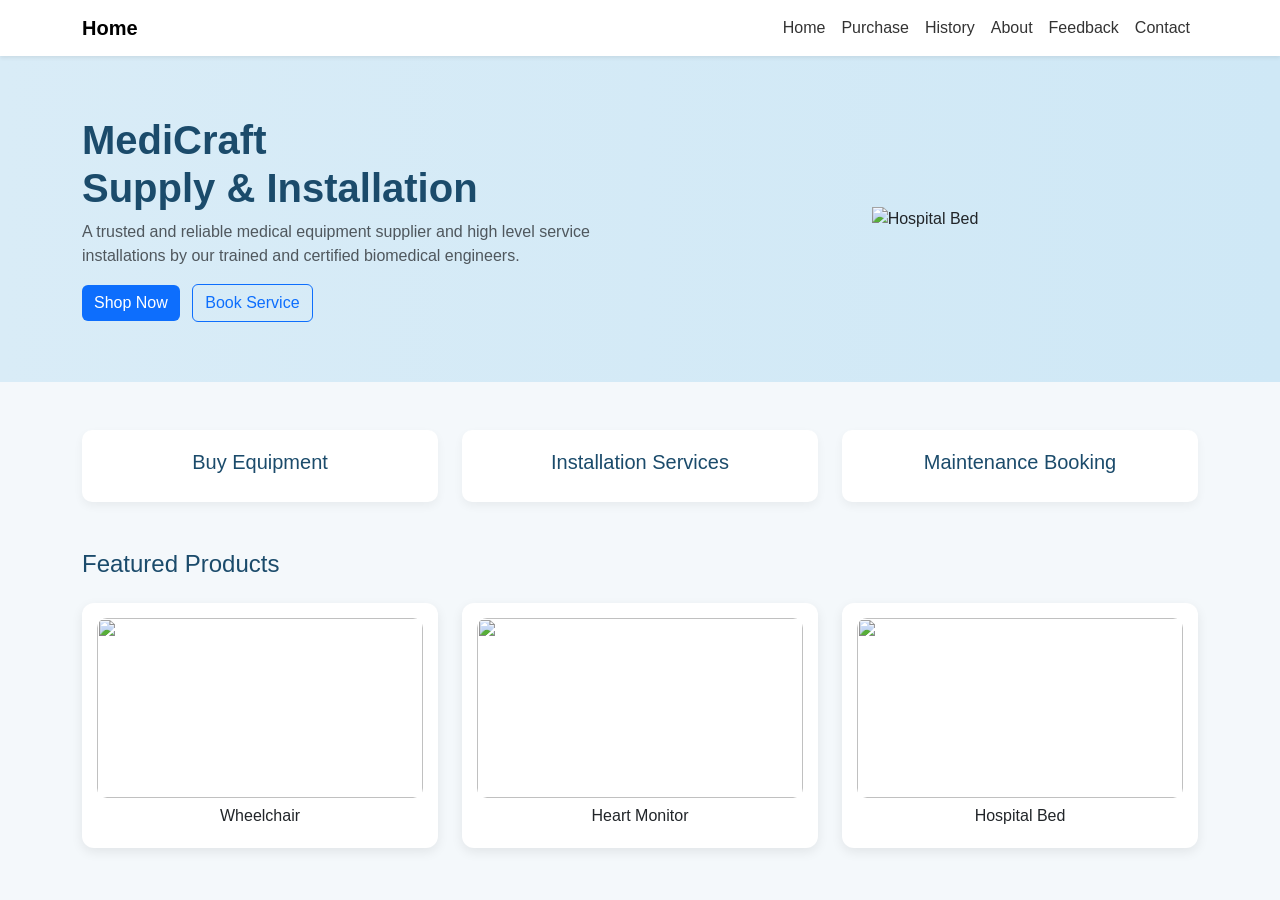
==== index.html @ 3b6fab8a "Update index.html" ====
<!DOCTYPE html>
<html lang="en">
<head>
<meta charset="UTF-8">
<title>Home</title>
<link href="https://cdn.jsdelivr.net/npm/bootstrap@5.3.2/dist/css/bootstrap.min.css" rel="stylesheet">
<link rel="stylesheet" href="styles.css">
</head>
<body>

<header>
  <nav class="navbar navbar-expand-lg shadow-sm">
  <div class="container">
    
     <a class="navbar-brand fw-bold" href="index.html">
      <i class="bi bi-heart-pulse-fill text-primary"></i>
      Home
    </a>

    <button class="navbar-toggler"
      type="button"
      data-bs-toggle="collapse"
      data-bs-target="#navMenu">

      <span class="navbar-toggler-icon"></span>
    </button>

    <div class="collapse navbar-collapse" id="nav">
      <ul class="navbar-nav ms-auto">
        <li class="nav-item">
          <a class="nav-link" href="index.html">Home</a>
        </li>
        <li class="nav-item">
          <a class="nav-link" href="purchases.html">Purchase</a>
        </li>
        <li class="nav-item">
          <a class="nav-link" href="purchases-history.html">History</a>
        </li>
        <li class="nav-item">
          <a class="nav-link" href="about-us.html">About</a>
        </li>
        <li class="nav-item">
          <a class="nav-link" href="feedback.html">Feedback</a>
        </li>
        <li class="nav-item">
          <a class="nav-link" href="contact.html">Contact</a>
        </li>
      </ul>
    </div>
  </div>
</nav>
</header>

<section class="hero">
     <div class="container">
    <div class="row align-items-center">
      
      <div class="col-md-6">
        <h1>MediCraft <br> Supply & Installation</h1>
        <p class="text-muted">
          A trusted and reliable medical equipment supplier and high level service installations by our trained and certified biomedical engineers.
        </p>

        <div class="mt-3">
          <button class="btn btn-primary me-2">Shop Now</button>
          <button class="btn btn-outline-primary">Book Service</button>
        </div>
      </div>

      <div class="col-md-6 text-center">
        <img src="https://www.pinterest.com/pin/126100858315573151/" class="img-fluid" alt="Hospital Bed">
      </div>

    </div>
  </div>
</section>

<section class="py-5">
  <div class="container">
    <div class="row g-4 text-center">

      <div class="col-md-4">
        <div class="service-card">
          <h5>Buy Equipment</h5>
        </div>
      </div>

      <div class="col-md-4">
        <div class="service-card">
          <h5>Installation Services</h5>
        </div>
      </div>

      <div class="col-md-4">
        <div class="service-card">
          <h5>Maintenance Booking</h5>
        </div>
      </div>

    </div>
  </div>
</section>

<!-- PRODUCTS -->
<section class="pb-5">
  <div class="container">
    <h4 class="mb-4">Featured Products</h4>

    <div class="row g-4">

      <div class="col-md-4">
        <div class="product-card">
          <img src="https://www.pinterest.com/pin/113153009391474094/" class="img-fluid">
          <h6 class="mt-2">Wheelchair</h6>
        </div>
      </div>

      <div class="col-md-4">
        <div class="product-card">
          <img src="https://www.pinterest.com/pin/653092383503957708/" class="img-fluid" >
          <h6 class="mt-2">Heart Monitor</h6>
        </div>
      </div>

      <div class="col-md-4">
        <div class="product-card">
          <img src="https://www.pinterest.com/pin/155022412170964679/"  class="img-fluid">
          <h6 class="mt-2">Hospital Bed</h6>
        </div>
      </div>

    </div>
  </div>
</section>

<script src="https://cdn.jsdelivr.net/npm/bootstrap@5.3.2/dist/js/bootstrap.bundle.min.js"></script>
  <script src="script.js"></script>

</body>
</html>
---- styles.css ----
body {
  background: #f4f8fb;
  font-family: Arial, sans-serif;
  margin: 0;
  padding: 0;
}

h1, h4, h5 {
  color: #1b4b6b;
}

/* =========================
   NAVBAR
========================= */
.navbar {
  background: #ffffff;
}

.nav-link {
  color: #333;
  transition: 0.3s;
}

.nav-link:hover {
  color: #0d6efd;
}

.nav-link.active {
  color: #0d6efd !important;
  font-weight: 600;
}

/* =========================
   HERO SECTION (HOME)
========================= */
.hero {
  background: linear-gradient(to right, #d9ecf7, #cfe8f6);
  padding: 60px 0;
}

.hero h1 {
  font-weight: 700;
}

/* =========================
   BUTTONS
========================= */
.btn-primary {
  background-color: #0d6efd;
  border: none;
}

.btn-primary:hover {
  background-color: #0b5ed7;
}

/* =========================
   SERVICE CARDS (HOME)
========================= */
.service-card {
  border-radius: 10px;
  padding: 20px;
  text-align: center;
  background: #ffffff;
  box-shadow: 0 4px 10px rgba(0,0,0,0.05);
  transition: 0.3s;
}

.service-card:hover {
  transform: translateY(-5px);
}

/* =========================
   PRODUCT CARDS (HOME + PURCHASE)
========================= */
.product-card {
  background: #ffffff;
  border-radius: 12px;
  padding: 15px;
  text-align: center;
  box-shadow: 0 4px 12px rgba(0,0,0,0.08);
  transition: 0.3s;
}

.product-card:hover {
  transform: translateY(-5px);
}

.product-card img {
  width: 100%;
  height: 180px;
  object-fit: cover;
  border-radius: 10px;
}

.price {
  font-weight: bold;
  color: #1b4b6b;
}

/* =========================
   FORMS / INPUTS
========================= */
.form-control,
.form-select {
  border-radius: 8px;
}

/* =========================
   BOOKING SECTION (PURCHASE)
========================= */
.booking {
  background: #eef5fa;
  border-top: 1px solid #ddd;
}

.booking h5 {
  font-weight: 600;
}

/* =========================
   SEARCH BOX (HISTORY)
========================= */
.search-box {
  width: 250px;
  border-radius: 8px;
}

/* =========================
   FILTER BOX (HISTORY)
========================= */
.filter-box {
  background: #eef5fa;
  border-radius: 10px;
  border: 1px solid #ddd;
}

/* =========================
   TABLE (HISTORY)
========================= */
.custom-table {
  background: #ffffff;
  border-radius: 10px;
  overflow: hidden;
}

.custom-table thead {
  background: #e6f0f7;
}

.custom-table th {
  font-weight: 600;
}

.custom-table td {
  vertical-align: middle;
}

/* =========================
   STATUS COLORS
========================= */
.status.completed {
  color: #28a745;
  font-weight: 600;
}

/* =========================
   FOOTER
========================= */
.footer {
  background: #e6f0f7;
  font-size: 14px;
}

/* =========================
   RESPONSIVE TWEAKS
========================= */
@media (max-width: 768px) {
  .search-box {
    width: 100%;
  }

  .hero {
    text-align: center;
  }
}

/* =========================
   ACTIVE STAR
========================= */

.active-star {
  color: #ff9800 !important;
}

/* =========================
   SCROLL TOP BUTTON
========================= */

.scroll-top-btn {
  position: fixed;
  bottom: 20px;
  right: 20px;
  width: 45px;
  height: 45px;
  border: none;
  border-radius: 50%;
  background: #0d6efd;
  color: white;
  font-size: 20px;
  cursor: pointer;
  display: none;
  z-index: 999;
  box-shadow: 0 4px 10px rgba(0,0,0,0.2);
}

.scroll-top-btn:hover {
  background: #0b5ed7;
}
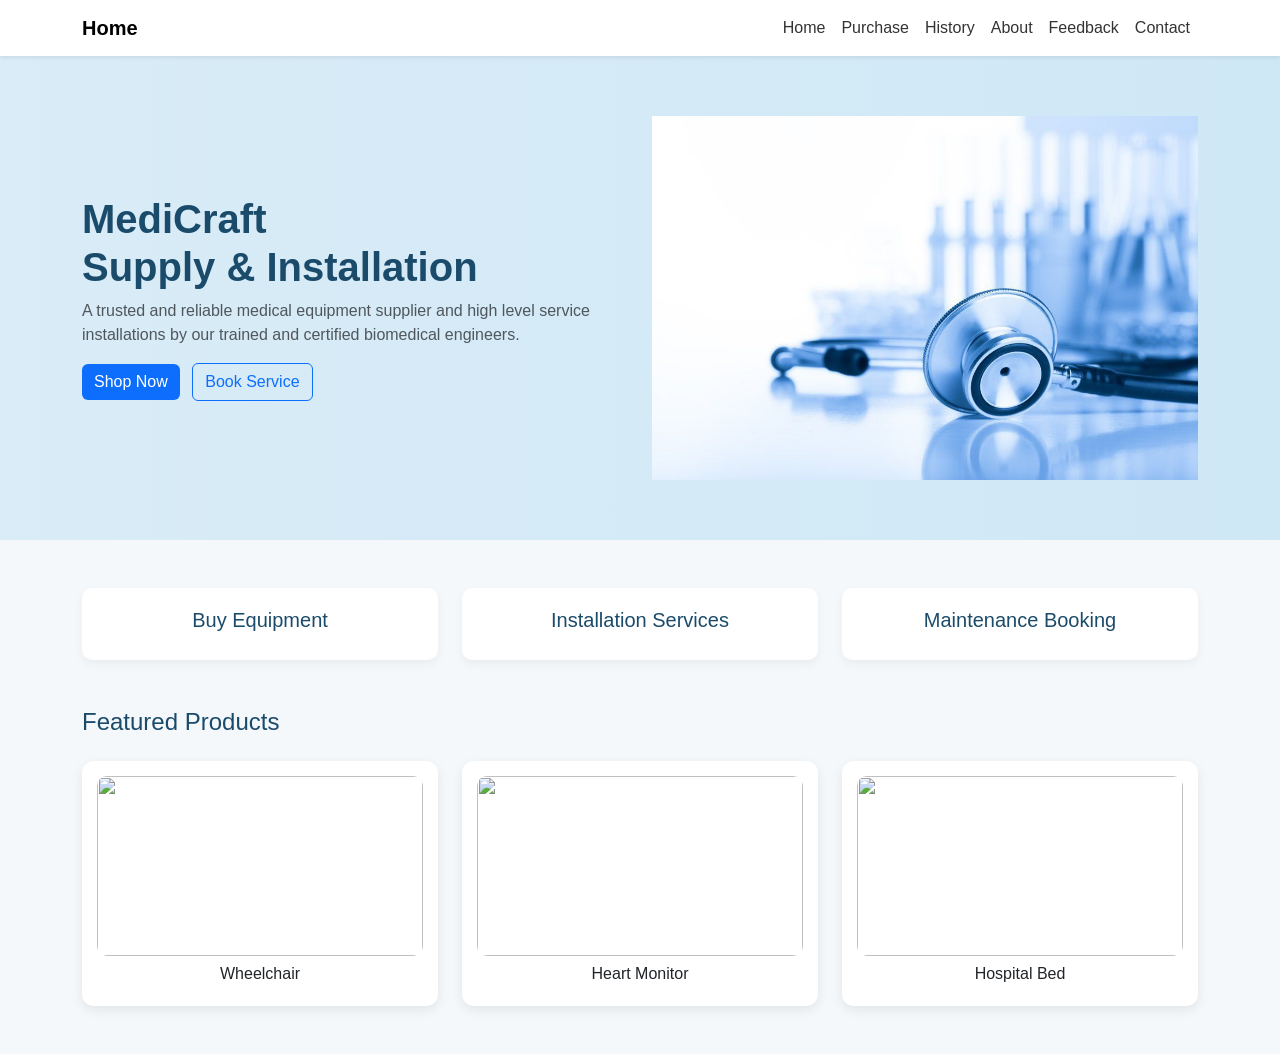
==== commit 381717da: "Update index.html" ====
--- a/index.html
+++ b/index.html
@@ -68,7 +68,7 @@
       </div>
 
       <div class="col-md-6 text-center">
-        <img src="https://www.pinterest.com/pin/126100858315573151/" class="img-fluid" alt="Hospital Bed">
+        <img src="4b1025d620e54fd33a8cffe8e66af490.jpg" class="img-fluid" alt="Hospital Bed">
       </div>
 
     </div>
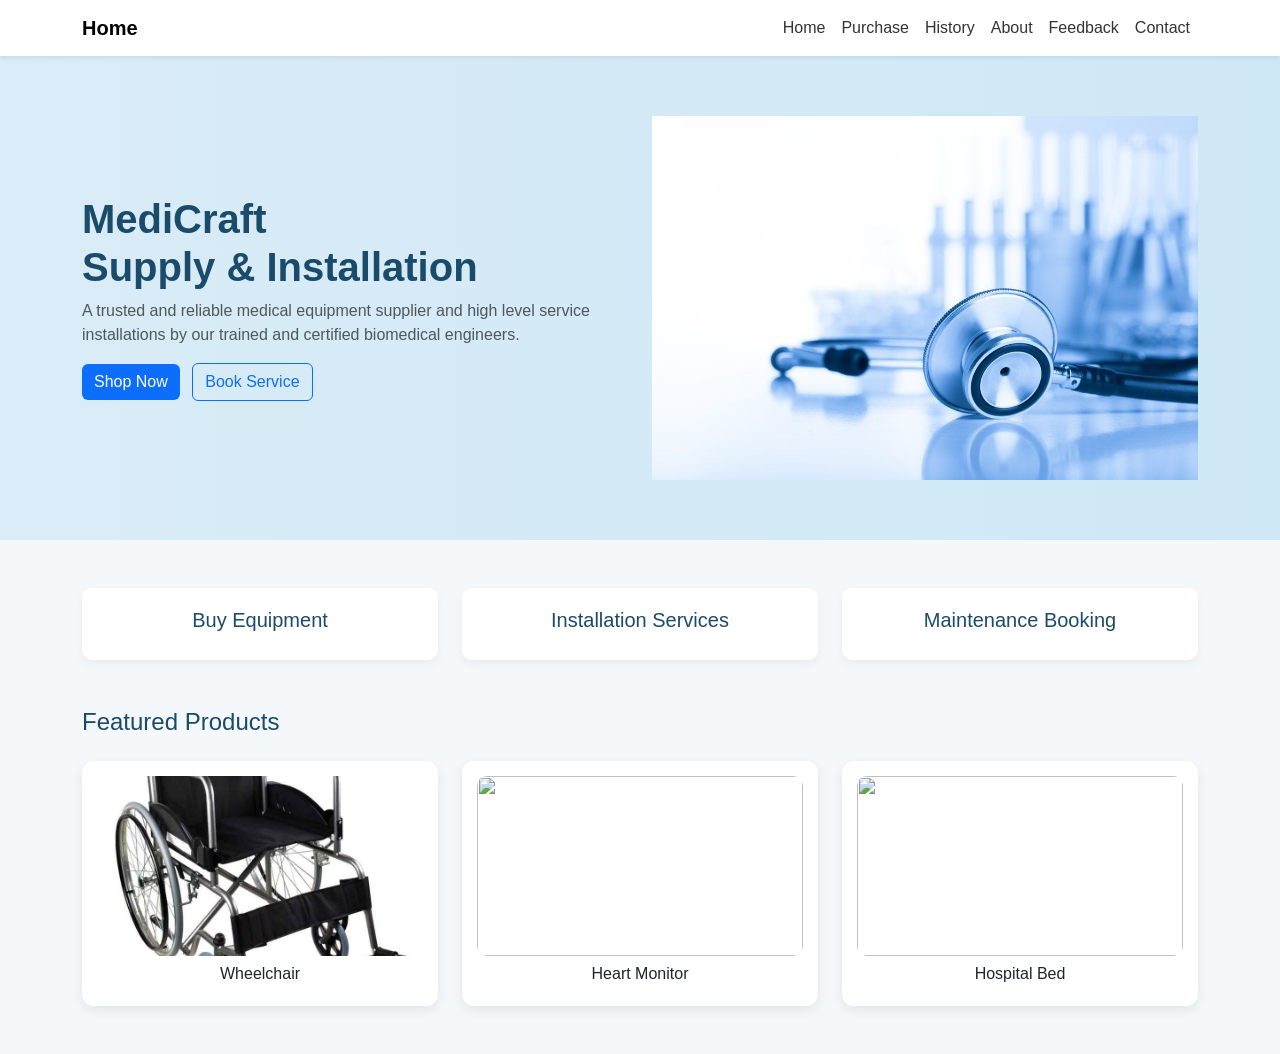
==== commit 5378f019: "Update index.html" ====
--- a/index.html
+++ b/index.html
@@ -110,7 +110,7 @@
 
       <div class="col-md-4">
         <div class="product-card">
-          <img src="https://www.pinterest.com/pin/113153009391474094/" class="img-fluid">
+          <img src="Manual wheelchair -.jpg" class="img-fluid">
           <h6 class="mt-2">Wheelchair</h6>
         </div>
       </div>
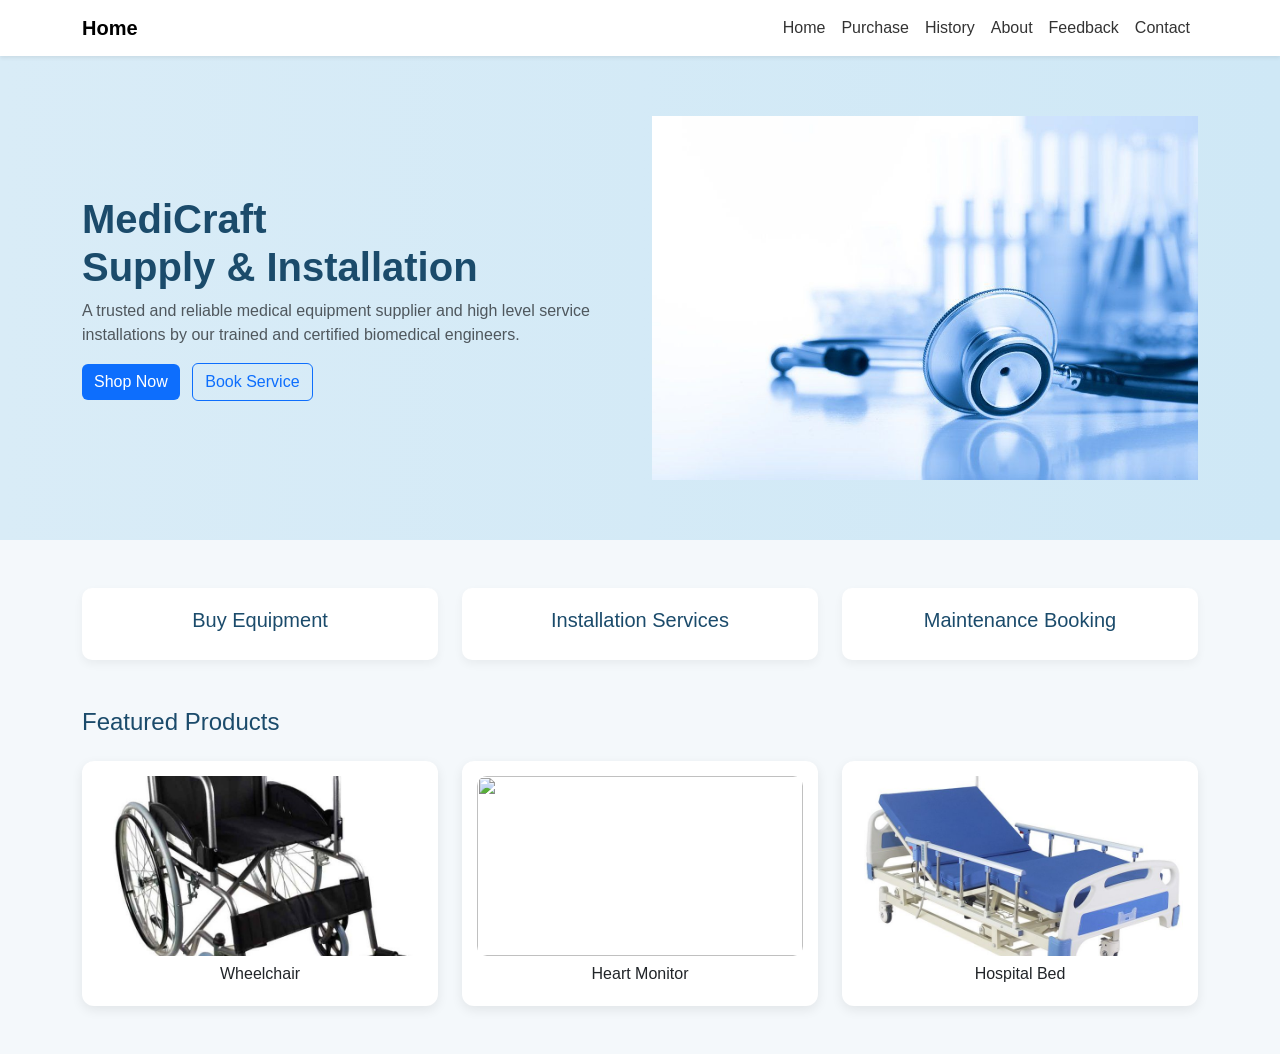
==== commit 7224bfd9: "Update index.html" ====
--- a/index.html
+++ b/index.html
@@ -124,7 +124,7 @@
 
       <div class="col-md-4">
         <div class="product-card">
-          <img src="https://www.pinterest.com/pin/155022412170964679/"  class="img-fluid">
+          <img src="941744972088690909.jpg"  class="img-fluid">
           <h6 class="mt-2">Hospital Bed</h6>
         </div>
       </div>
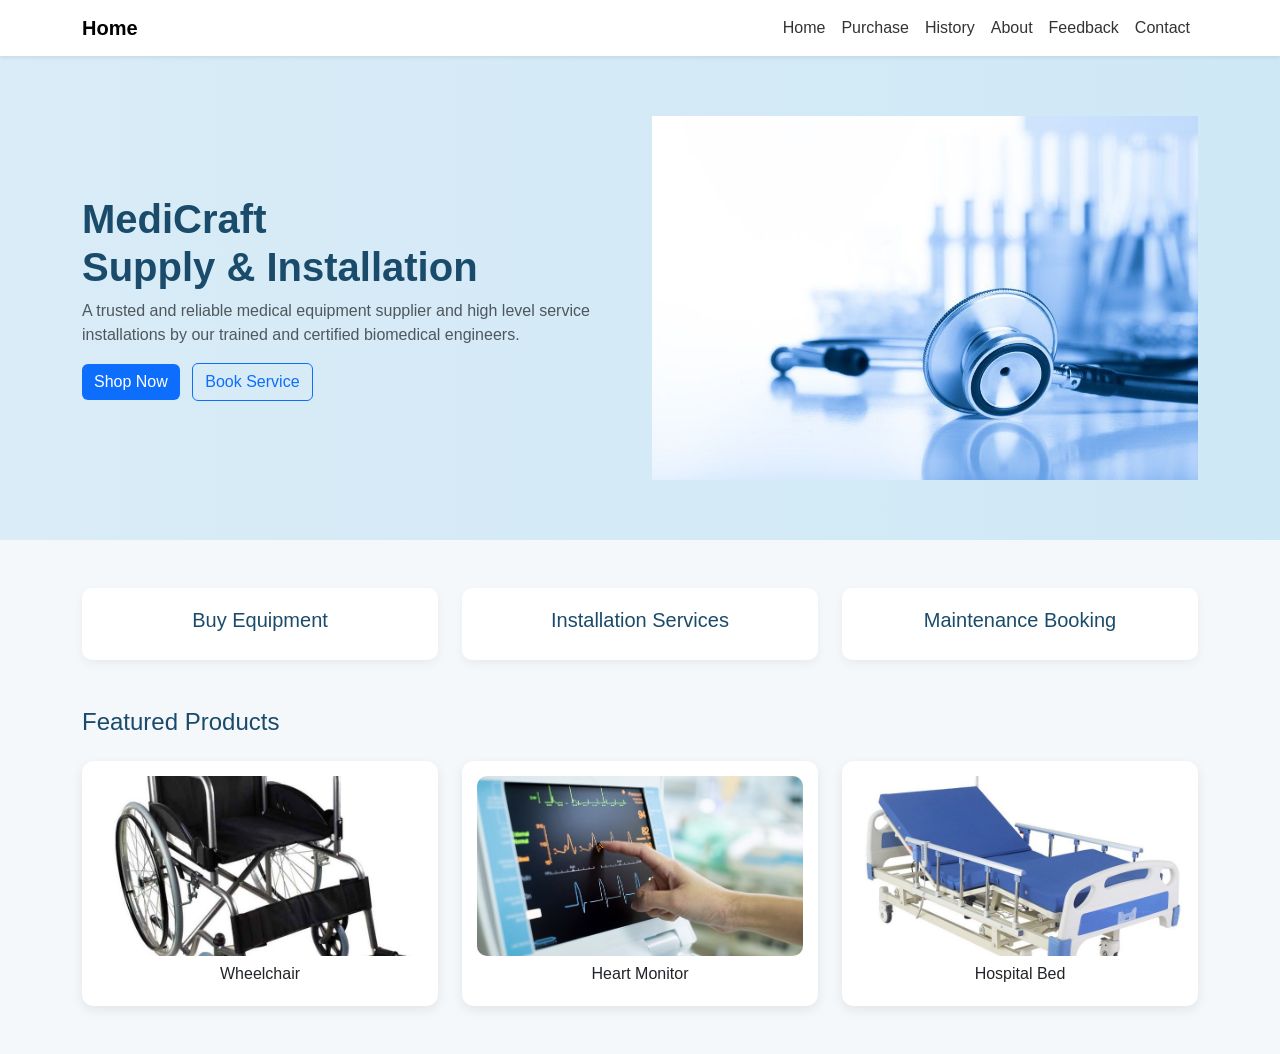
==== commit 3c056f44: "Update index.html" ====
--- a/index.html
+++ b/index.html
@@ -117,7 +117,7 @@
 
       <div class="col-md-4">
         <div class="product-card">
-          <img src="https://www.pinterest.com/pin/653092383503957708/" class="img-fluid" >
+          <img src="Tips to Keep Your Heart Healthy in the Month of Love.jpg" class="img-fluid" >
           <h6 class="mt-2">Heart Monitor</h6>
         </div>
       </div>
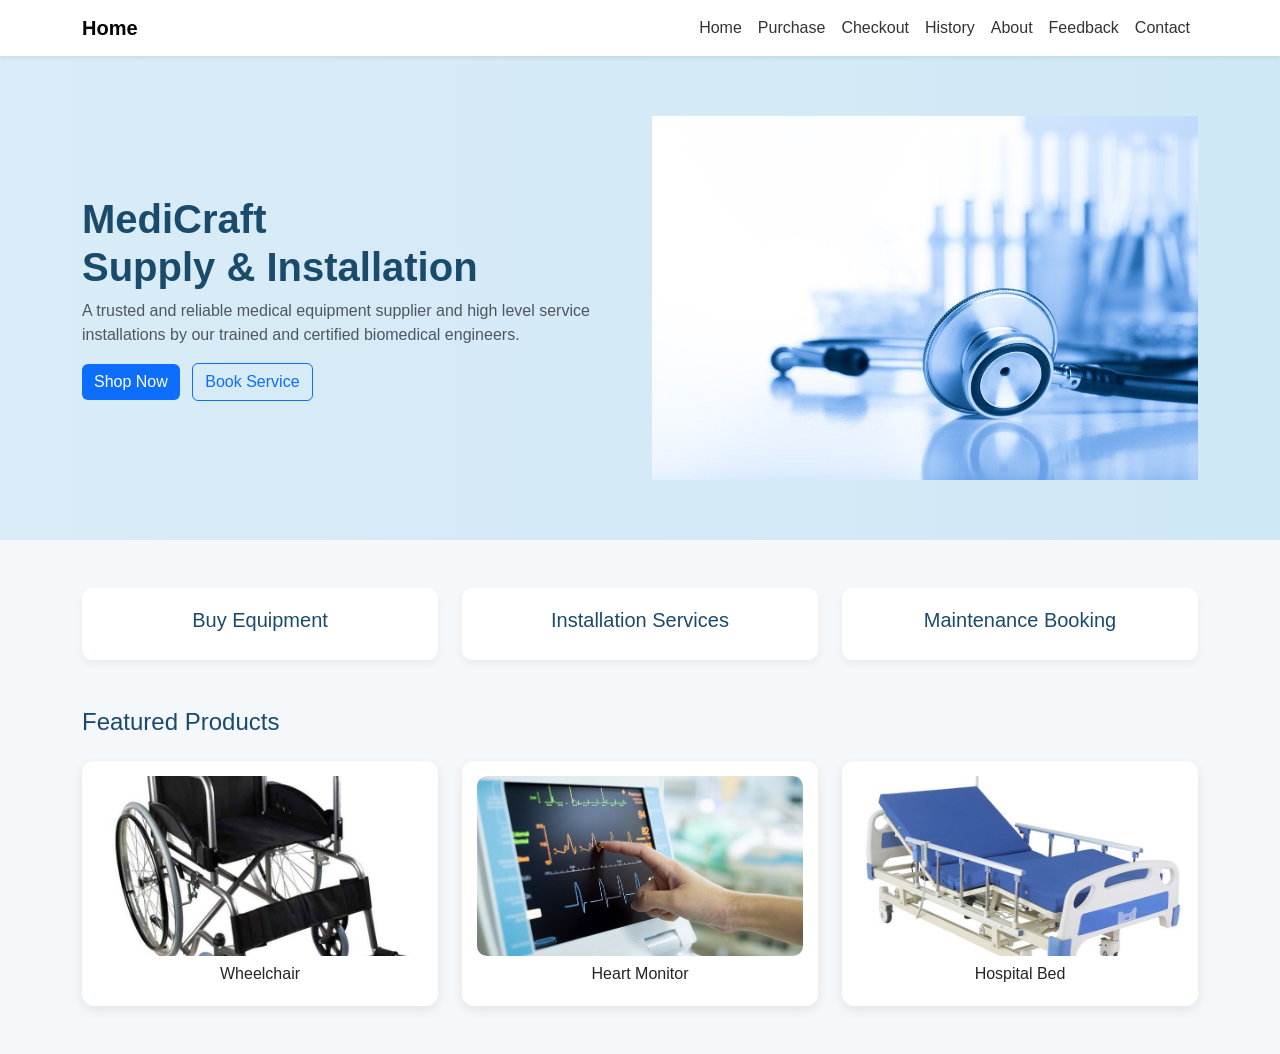
==== commit 238bed50: "Update index.html" ====
--- a/index.html
+++ b/index.html
@@ -32,6 +32,9 @@
         </li>
         <li class="nav-item">
           <a class="nav-link" href="purchases.html">Purchase</a>
+        </li>
+        <li class="nav-item">
+          <a class="nav-link" href="checkout.html">Checkout</a>
         </li>
         <li class="nav-item">
           <a class="nav-link" href="purchases-history.html">History</a>
--- a/styles.css
+++ b/styles.css
@@ -217,3 +217,80 @@
 .scroll-top-btn:hover {
   background: #0b5ed7;
 }
+
+/* =========================
+   CHECKOUT PAGE
+========================= */
+
+.checkout-section {
+  background: #eef6fb;
+  min-height: 100vh;
+}
+
+.checkout-container {
+  background: #ffffff;
+  padding: 40px;
+  border-radius: 12px;
+  box-shadow: 0 4px 12px rgba(0,0,0,0.08);
+}
+
+.checkout-title {
+  color: #1b4b6b;
+  font-weight: 700;
+}
+
+.checkout-table thead {
+  background: #e6f0f7;
+}
+
+.checkout-table th {
+  color: #1b4b6b;
+}
+
+.quantity-controls {
+  display: flex;
+  align-items: center;
+  gap: 10px;
+}
+
+.quantity-btn {
+  width: 35px;
+  height: 35px;
+  border: none;
+  background: #0d6efd;
+  color: white;
+  border-radius: 6px;
+  font-weight: bold;
+}
+
+.quantity-number {
+  min-width: 20px;
+  text-align: center;
+}
+
+.remove-btn {
+  border: none;
+  background: #dc3545;
+  color: white;
+  padding: 8px 12px;
+  border-radius: 6px;
+}
+
+.confirm-btn,
+.add-more-btn {
+  min-width: 220px;
+  padding: 12px;
+  border-radius: 8px;
+}
+
+@media (max-width: 768px) {
+
+  .checkout-container {
+    padding: 25px;
+  }
+
+  .confirm-btn,
+  .add-more-btn {
+    width: 100%;
+  }
+}
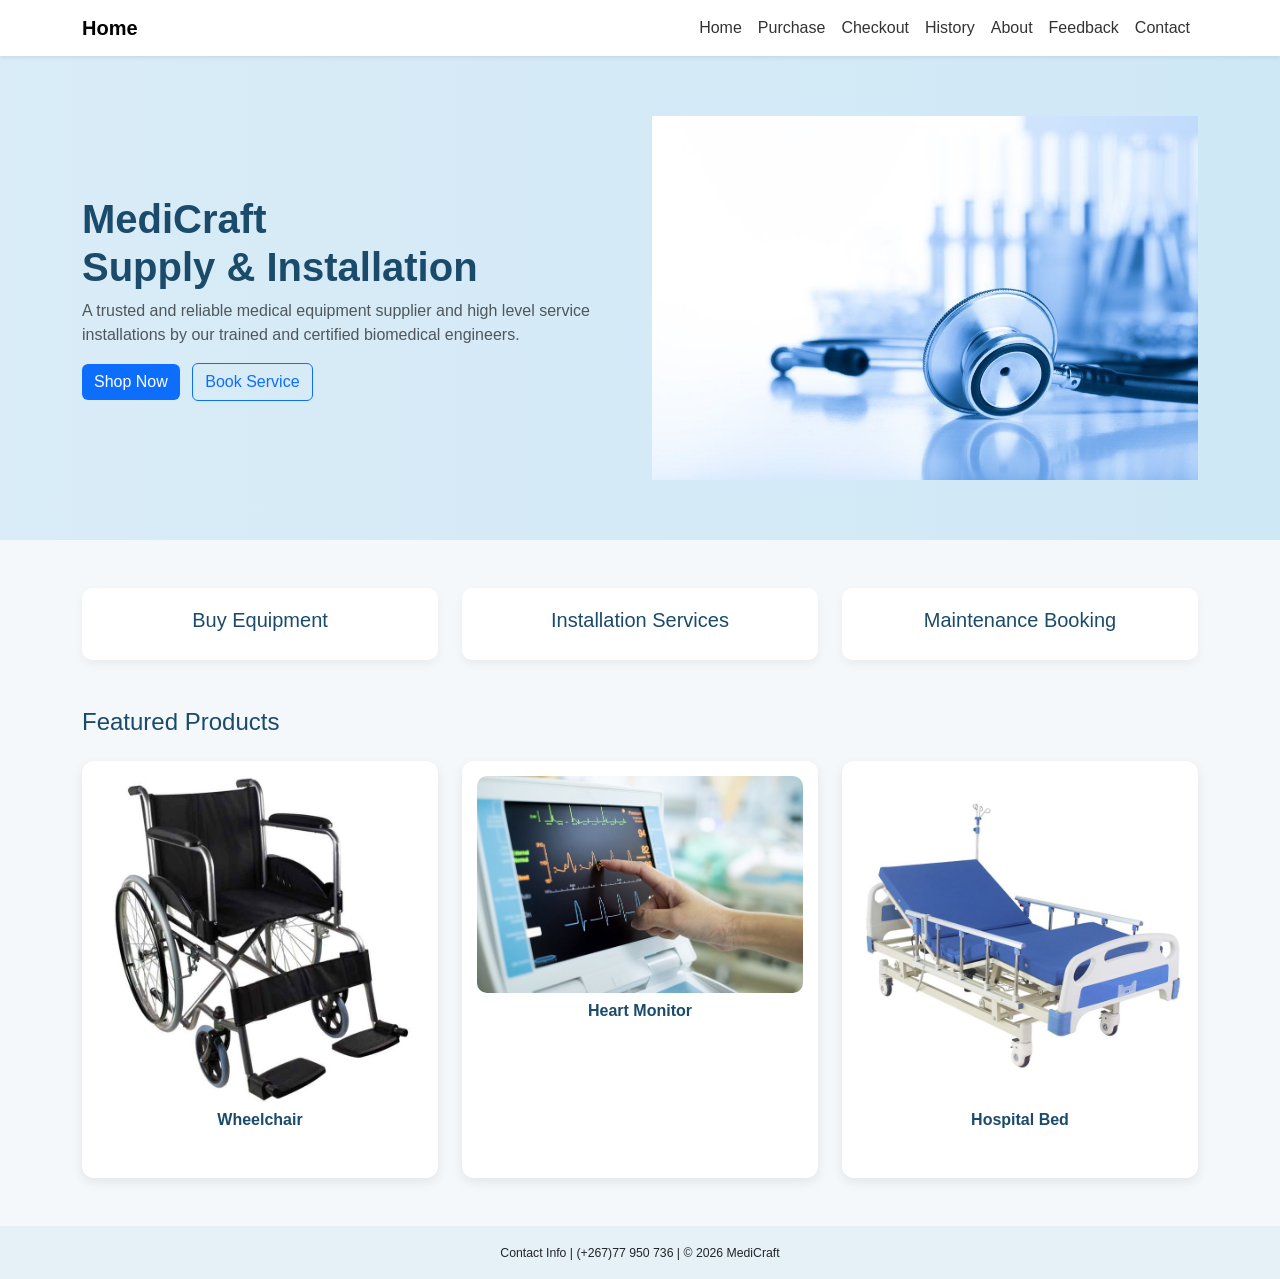
==== commit da1e7e6f: "Update index.html" ====
--- a/index.html
+++ b/index.html
@@ -136,6 +136,21 @@
   </div>
 </section>
 
+  <!-- FOOTER -->
+<footer class="footer text-center py-3">
+
+  <div class="container">
+
+    <small>
+      Contact Info |
+      (+267)77 950 736 |
+      © 2026 MediCraft
+    </small>
+
+  </div>
+
+</footer>
+
 <script src="https://cdn.jsdelivr.net/npm/bootstrap@5.3.2/dist/js/bootstrap.bundle.min.js"></script>
   <script src="script.js"></script>
 
--- a/styles.css
+++ b/styles.css
@@ -69,10 +69,10 @@
 .service-card:hover {
   transform: translateY(-5px);
 }
-
-/* =========================
-   PRODUCT CARDS (HOME + PURCHASE)
-========================= */
+/* =========================
+   PRODUCT IMAGES FIX
+========================= */
+
 .product-card {
   background: #ffffff;
   border-radius: 12px;
@@ -80,23 +80,56 @@
   text-align: center;
   box-shadow: 0 4px 12px rgba(0,0,0,0.08);
   transition: 0.3s;
-}
-
+  overflow: hidden;
+  height: 100%;
+}
+
+.product-card img {
+  width: 100%;
+  height: auto;
+  object-fit: cover;
+  border-radius: 10px;
+  display: block;
+}
+
+/* Product Title */
+.product-card h6 {
+  margin-top: 15px;
+  font-weight: 600;
+  color: #1b4b6b;
+  min-height: 45px;
+}
+
+/* Price */
+.price {
+  font-size: 18px;
+  font-weight: bold;
+  color: #0d6efd;
+  margin-bottom: 15px;
+}
+
+/* Buttons Alignment */
+.product-card .d-flex {
+  gap: 10px;
+}
+
+.product-card .btn {
+  flex: 1;
+}
+
+/* Hover Effect */
 .product-card:hover {
   transform: translateY(-5px);
 }
 
-.product-card img {
-  width: 100%;
-  height: 180px;
-  object-fit: cover;
-  border-radius: 10px;
-}
-
-.price {
-  font-weight: bold;
-  color: #1b4b6b;
-}
+/* Responsive */
+@media (max-width: 768px) {
+
+  .product-card img {
+    height: 180px;
+  }
+}
+
 
 /* =========================
    FORMS / INPUTS
